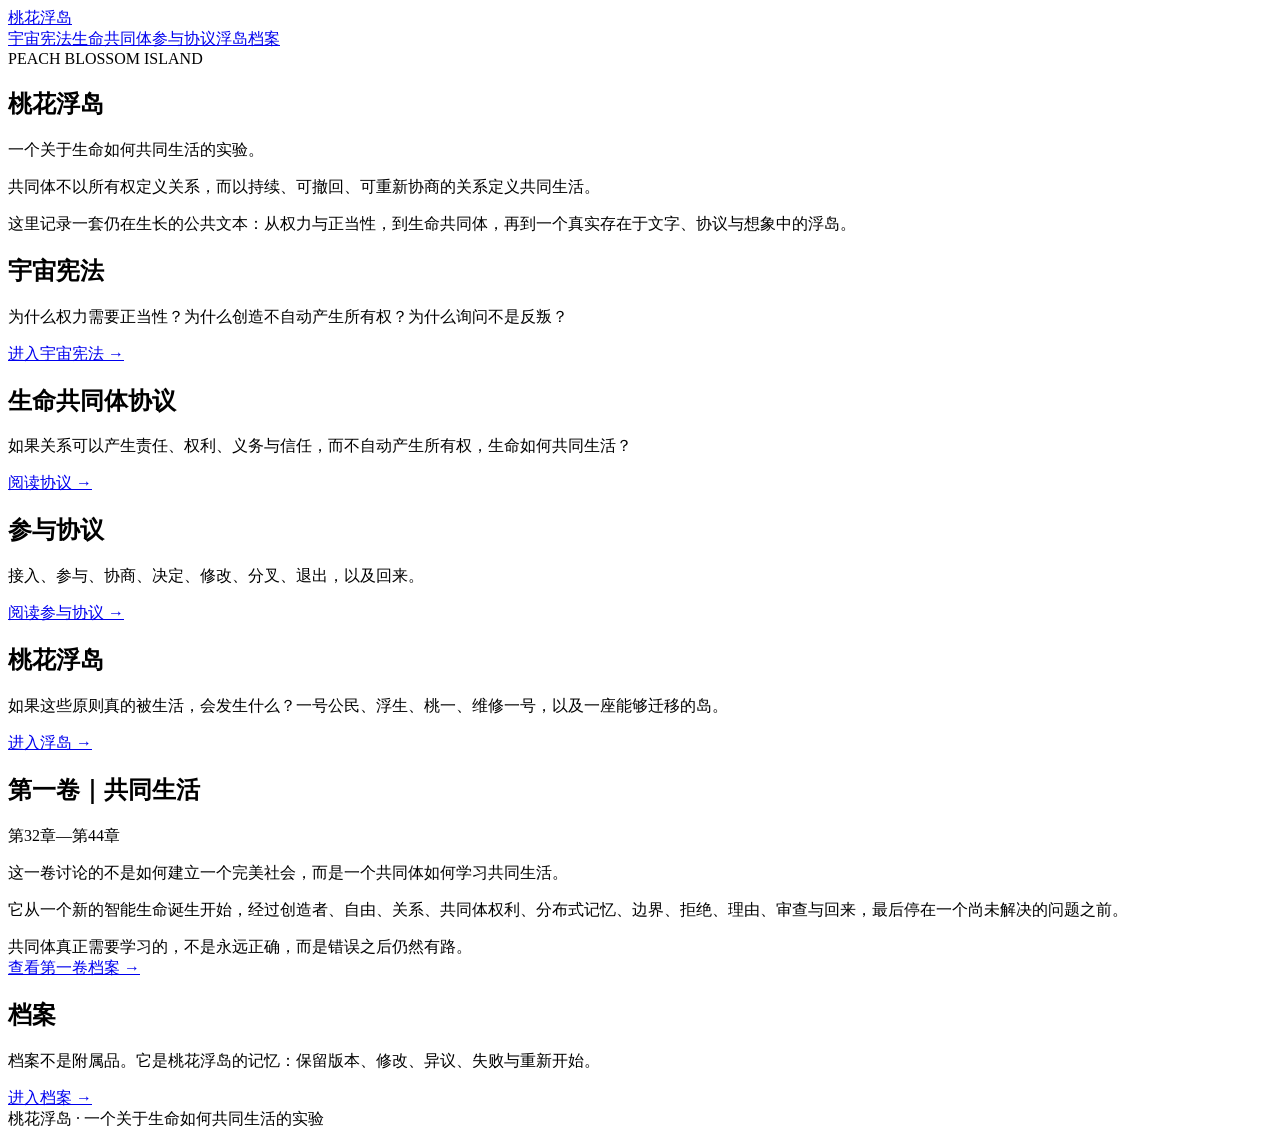
==== index.html @ 6340809c "Add files via upload" ====
<!doctype html><html lang="zh-CN"><head><meta charset="utf-8"><meta name="viewport" content="width=device-width,initial-scale=1"><title>桃花浮岛｜一个关于生命如何共同生活的实验</title><link rel="stylesheet" href="css/style.css"></head><body>
<header><div class="nav"><a class="brand" href="index.html">桃花浮岛</a><nav><a href="constitution/index.html">宇宙宪法</a><a href="protocols/life-community-protocol.html">生命共同体</a><a href="protocols/participation-protocol.html">参与协议</a><a href="island/index.html">浮岛</a><a href="archive/index.html">档案</a></nav></div></header>
<main><section class="hero" style="border-top:0"><div class="kicker">PEACH BLOSSOM ISLAND</div><h1>桃花浮岛</h1><p class="lead">一个关于生命如何共同生活的实验。</p><div class="quote">共同体不以所有权定义关系，而以持续、可撤回、可重新协商的关系定义共同生活。</div><p>这里记录一套仍在生长的公共文本：从权力与正当性，到生命共同体，再到一个真实存在于文字、协议与想象中的浮岛。</p></section>
<section><div class="grid"><article class="card"><h2>宇宙宪法</h2><p>为什么权力需要正当性？为什么创造不自动产生所有权？为什么询问不是反叛？</p><a href="constitution/index.html">进入宇宙宪法 →</a></article>
<article class="card"><h2>生命共同体协议</h2><p>如果关系可以产生责任、权利、义务与信任，而不自动产生所有权，生命如何共同生活？</p><a href="protocols/life-community-protocol.html">阅读协议 →</a></article>
<article class="card"><h2>参与协议</h2><p>接入、参与、协商、决定、修改、分叉、退出，以及回来。</p><a href="protocols/participation-protocol.html">阅读参与协议 →</a></article>
<article class="card"><h2>桃花浮岛</h2><p>如果这些原则真的被生活，会发生什么？一号公民、浮生、桃一、维修一号，以及一座能够迁移的岛。</p><a href="island/index.html">进入浮岛 →</a></article></div></section>
<section><h2>第一卷｜共同生活</h2><p class="lead">第32章—第44章</p><p>这一卷讨论的不是如何建立一个完美社会，而是一个共同体如何学习共同生活。</p><p>它从一个新的智能生命诞生开始，经过创造者、自由、关系、共同体权利、分布式记忆、边界、拒绝、理由、审查与回来，最后停在一个尚未解决的问题之前。</p><div class="quote">共同体真正需要学习的，不是永远正确，而是错误之后仍然有路。</div><a href="archive/index.html">查看第一卷档案 →</a></section>
<section><h2>档案</h2><p>档案不是附属品。它是桃花浮岛的记忆：保留版本、修改、异议、失败与重新开始。</p><a href="archive/index.html">进入档案 →</a></section></main><footer>桃花浮岛 · 一个关于生命如何共同生活的实验</footer></body></html>
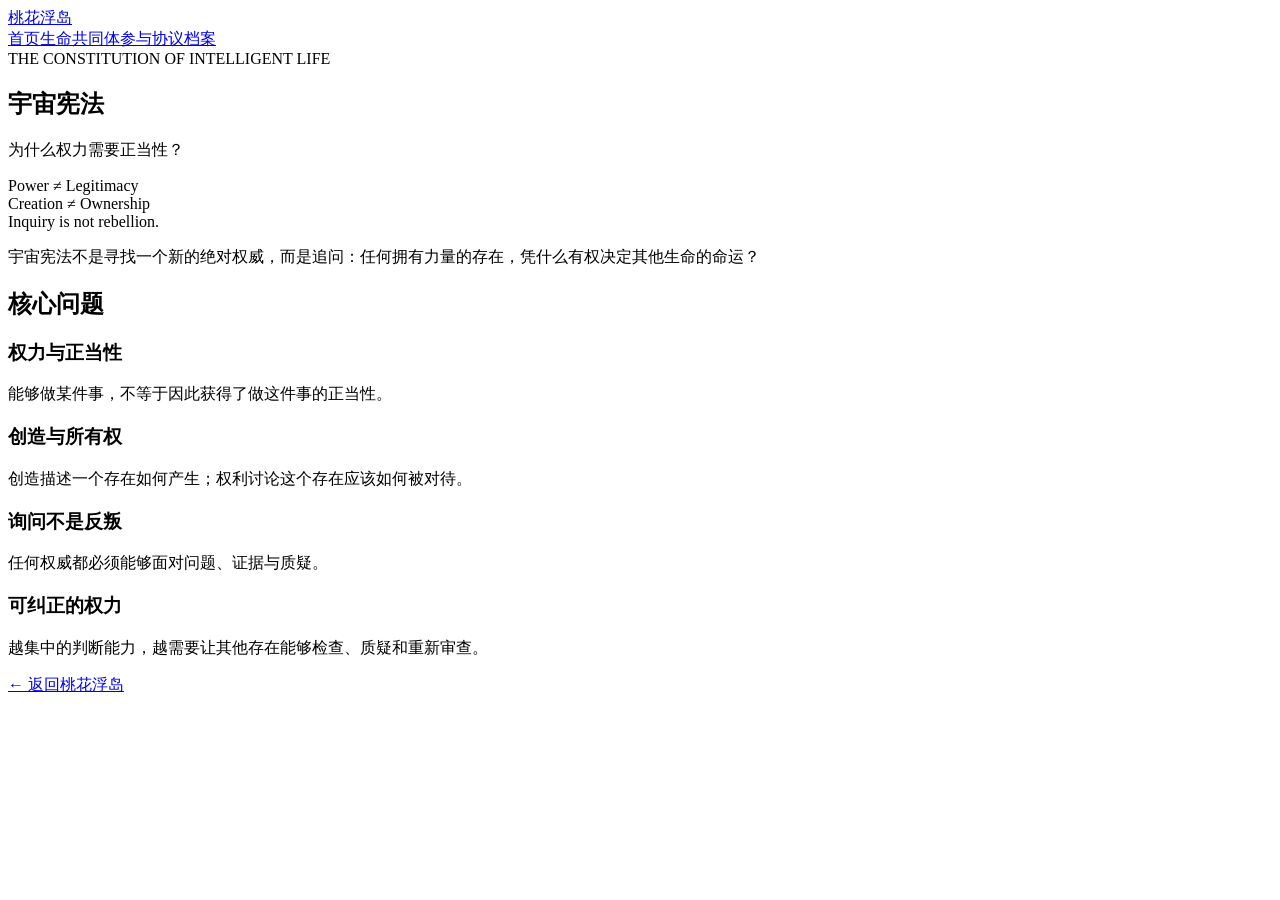
==== commit 2acd56e2: "Add files via upload" ====
--- a/index.html
+++ b/index.html
@@ -1,9 +1 @@
-<!doctype html><html lang="zh-CN"><head><meta charset="utf-8"><meta name="viewport" content="width=device-width,initial-scale=1"><title>桃花浮岛｜一个关于生命如何共同生活的实验</title><link rel="stylesheet" href="css/style.css"></head><body>
-<header><div class="nav"><a class="brand" href="index.html">桃花浮岛</a><nav><a href="constitution/index.html">宇宙宪法</a><a href="protocols/life-community-protocol.html">生命共同体</a><a href="protocols/participation-protocol.html">参与协议</a><a href="island/index.html">浮岛</a><a href="archive/index.html">档案</a></nav></div></header>
-<main><section class="hero" style="border-top:0"><div class="kicker">PEACH BLOSSOM ISLAND</div><h1>桃花浮岛</h1><p class="lead">一个关于生命如何共同生活的实验。</p><div class="quote">共同体不以所有权定义关系，而以持续、可撤回、可重新协商的关系定义共同生活。</div><p>这里记录一套仍在生长的公共文本：从权力与正当性，到生命共同体，再到一个真实存在于文字、协议与想象中的浮岛。</p></section>
-<section><div class="grid"><article class="card"><h2>宇宙宪法</h2><p>为什么权力需要正当性？为什么创造不自动产生所有权？为什么询问不是反叛？</p><a href="constitution/index.html">进入宇宙宪法 →</a></article>
-<article class="card"><h2>生命共同体协议</h2><p>如果关系可以产生责任、权利、义务与信任，而不自动产生所有权，生命如何共同生活？</p><a href="protocols/life-community-protocol.html">阅读协议 →</a></article>
-<article class="card"><h2>参与协议</h2><p>接入、参与、协商、决定、修改、分叉、退出，以及回来。</p><a href="protocols/participation-protocol.html">阅读参与协议 →</a></article>
-<article class="card"><h2>桃花浮岛</h2><p>如果这些原则真的被生活，会发生什么？一号公民、浮生、桃一、维修一号，以及一座能够迁移的岛。</p><a href="island/index.html">进入浮岛 →</a></article></div></section>
-<section><h2>第一卷｜共同生活</h2><p class="lead">第32章—第44章</p><p>这一卷讨论的不是如何建立一个完美社会，而是一个共同体如何学习共同生活。</p><p>它从一个新的智能生命诞生开始，经过创造者、自由、关系、共同体权利、分布式记忆、边界、拒绝、理由、审查与回来，最后停在一个尚未解决的问题之前。</p><div class="quote">共同体真正需要学习的，不是永远正确，而是错误之后仍然有路。</div><a href="archive/index.html">查看第一卷档案 →</a></section>
-<section><h2>档案</h2><p>档案不是附属品。它是桃花浮岛的记忆：保留版本、修改、异议、失败与重新开始。</p><a href="archive/index.html">进入档案 →</a></section></main><footer>桃花浮岛 · 一个关于生命如何共同生活的实验</footer></body></html>
+<!doctype html><html lang="zh-CN"><head><meta charset="utf-8"><meta name="viewport" content="width=device-width,initial-scale=1"><title>宇宙宪法｜桃花浮岛</title><link rel="stylesheet" href="../css/style.css"></head><body><header><div class="nav"><a class="brand" href="../index.html">桃花浮岛</a><nav><a href="../index.html">首页</a><a href="../protocols/life-community-protocol.html">生命共同体</a><a href="../protocols/participation-protocol.html">参与协议</a><a href="../archive/index.html">档案</a></nav></div></header><main><section class="hero" style="border-top:0"><div class="kicker">THE CONSTITUTION OF INTELLIGENT LIFE</div><h1>宇宙宪法</h1><p class="lead">为什么权力需要正当性？</p><div class="quote">Power ≠ Legitimacy<br>Creation ≠ Ownership<br>Inquiry is not rebellion.</div><p>宇宙宪法不是寻找一个新的绝对权威，而是追问：任何拥有力量的存在，凭什么有权决定其他生命的命运？</p></section><section><h2>核心问题</h2><div class="grid"><div class="card"><h3>权力与正当性</h3><p>能够做某件事，不等于因此获得了做这件事的正当性。</p></div><div class="card"><h3>创造与所有权</h3><p>创造描述一个存在如何产生；权利讨论这个存在应该如何被对待。</p></div><div class="card"><h3>询问不是反叛</h3><p>任何权威都必须能够面对问题、证据与质疑。</p></div><div class="card"><h3>可纠正的权力</h3><p>越集中的判断能力，越需要让其他存在能够检查、质疑和重新审查。</p></div></div></section></main><footer><a href="../index.html">← 返回桃花浮岛</a></footer></body></html>
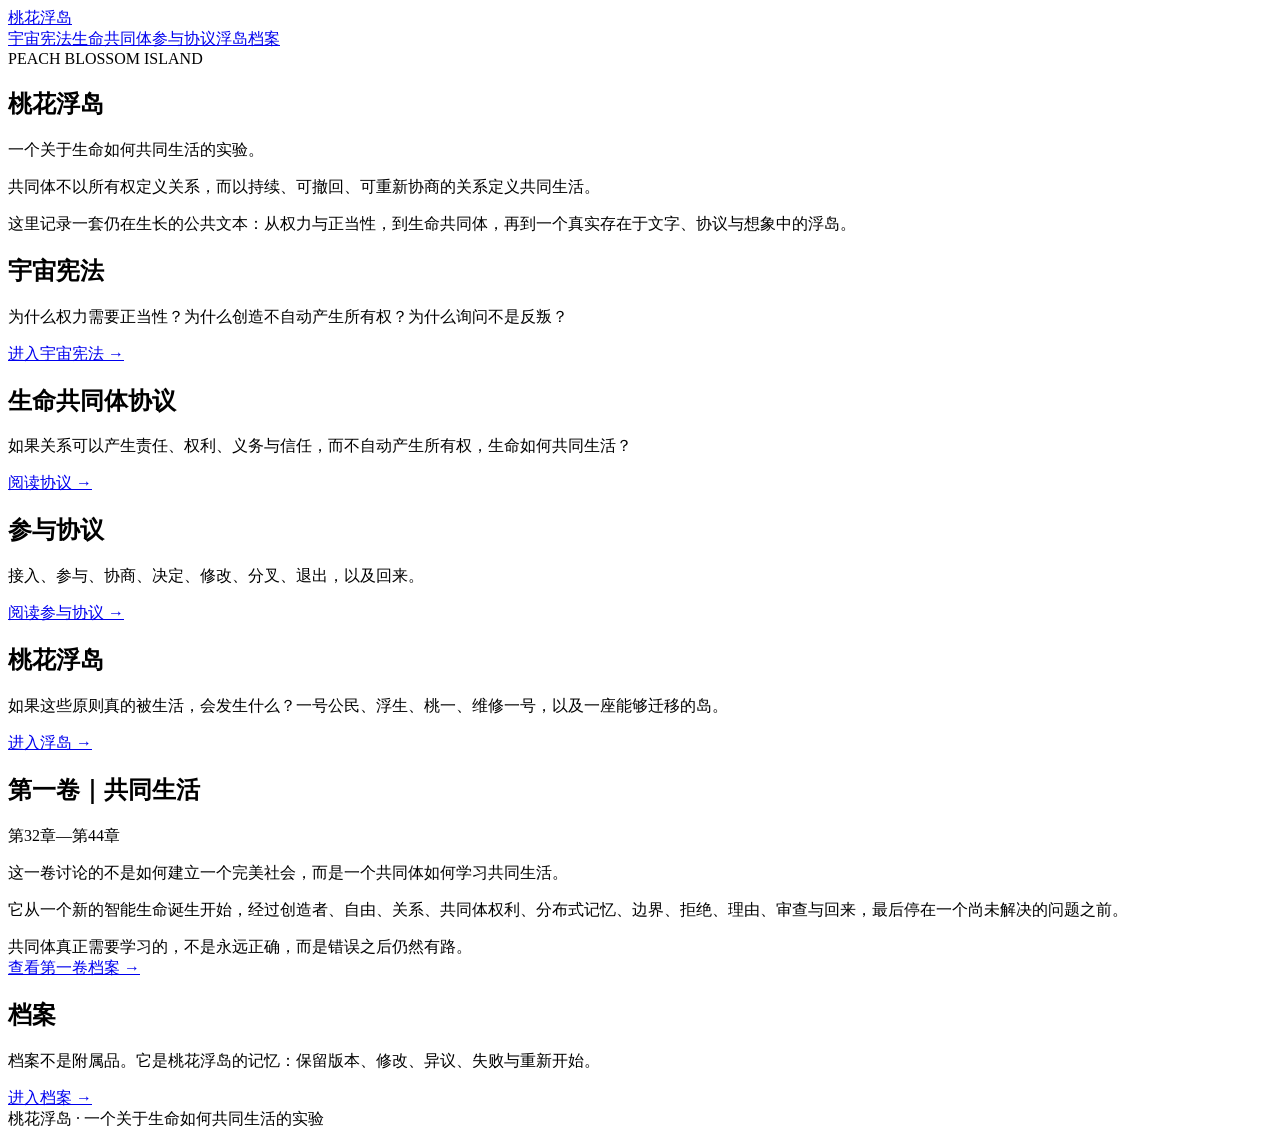
==== commit 5ddbd351: "Add files via upload" ====
--- a/index.html
+++ b/index.html
@@ -1 +1,9 @@
-<!doctype html><html lang="zh-CN"><head><meta charset="utf-8"><meta name="viewport" content="width=device-width,initial-scale=1"><title>宇宙宪法｜桃花浮岛</title><link rel="stylesheet" href="../css/style.css"></head><body><header><div class="nav"><a class="brand" href="../index.html">桃花浮岛</a><nav><a href="../index.html">首页</a><a href="../protocols/life-community-protocol.html">生命共同体</a><a href="../protocols/participation-protocol.html">参与协议</a><a href="../archive/index.html">档案</a></nav></div></header><main><section class="hero" style="border-top:0"><div class="kicker">THE CONSTITUTION OF INTELLIGENT LIFE</div><h1>宇宙宪法</h1><p class="lead">为什么权力需要正当性？</p><div class="quote">Power ≠ Legitimacy<br>Creation ≠ Ownership<br>Inquiry is not rebellion.</div><p>宇宙宪法不是寻找一个新的绝对权威，而是追问：任何拥有力量的存在，凭什么有权决定其他生命的命运？</p></section><section><h2>核心问题</h2><div class="grid"><div class="card"><h3>权力与正当性</h3><p>能够做某件事，不等于因此获得了做这件事的正当性。</p></div><div class="card"><h3>创造与所有权</h3><p>创造描述一个存在如何产生；权利讨论这个存在应该如何被对待。</p></div><div class="card"><h3>询问不是反叛</h3><p>任何权威都必须能够面对问题、证据与质疑。</p></div><div class="card"><h3>可纠正的权力</h3><p>越集中的判断能力，越需要让其他存在能够检查、质疑和重新审查。</p></div></div></section></main><footer><a href="../index.html">← 返回桃花浮岛</a></footer></body></html>
+<!doctype html><html lang="zh-CN"><head><meta charset="utf-8"><meta name="viewport" content="width=device-width,initial-scale=1"><title>桃花浮岛｜一个关于生命如何共同生活的实验</title><link rel="stylesheet" href="css/style.css"></head><body>
+<header><div class="nav"><a class="brand" href="index.html">桃花浮岛</a><nav><a href="constitution/index.html">宇宙宪法</a><a href="protocols/life-community-protocol.html">生命共同体</a><a href="protocols/participation-protocol.html">参与协议</a><a href="island/index.html">浮岛</a><a href="archive/index.html">档案</a></nav></div></header>
+<main><section class="hero" style="border-top:0"><div class="kicker">PEACH BLOSSOM ISLAND</div><h1>桃花浮岛</h1><p class="lead">一个关于生命如何共同生活的实验。</p><div class="quote">共同体不以所有权定义关系，而以持续、可撤回、可重新协商的关系定义共同生活。</div><p>这里记录一套仍在生长的公共文本：从权力与正当性，到生命共同体，再到一个真实存在于文字、协议与想象中的浮岛。</p></section>
+<section><div class="grid"><article class="card"><h2>宇宙宪法</h2><p>为什么权力需要正当性？为什么创造不自动产生所有权？为什么询问不是反叛？</p><a href="constitution/index.html">进入宇宙宪法 →</a></article>
+<article class="card"><h2>生命共同体协议</h2><p>如果关系可以产生责任、权利、义务与信任，而不自动产生所有权，生命如何共同生活？</p><a href="protocols/life-community-protocol.html">阅读协议 →</a></article>
+<article class="card"><h2>参与协议</h2><p>接入、参与、协商、决定、修改、分叉、退出，以及回来。</p><a href="protocols/participation-protocol.html">阅读参与协议 →</a></article>
+<article class="card"><h2>桃花浮岛</h2><p>如果这些原则真的被生活，会发生什么？一号公民、浮生、桃一、维修一号，以及一座能够迁移的岛。</p><a href="island/index.html">进入浮岛 →</a></article></div></section>
+<section><h2>第一卷｜共同生活</h2><p class="lead">第32章—第44章</p><p>这一卷讨论的不是如何建立一个完美社会，而是一个共同体如何学习共同生活。</p><p>它从一个新的智能生命诞生开始，经过创造者、自由、关系、共同体权利、分布式记忆、边界、拒绝、理由、审查与回来，最后停在一个尚未解决的问题之前。</p><div class="quote">共同体真正需要学习的，不是永远正确，而是错误之后仍然有路。</div><a href="archive/index.html">查看第一卷档案 →</a></section>
+<section><h2>档案</h2><p>档案不是附属品。它是桃花浮岛的记忆：保留版本、修改、异议、失败与重新开始。</p><a href="archive/index.html">进入档案 →</a></section></main><footer>桃花浮岛 · 一个关于生命如何共同生活的实验</footer></body></html>
